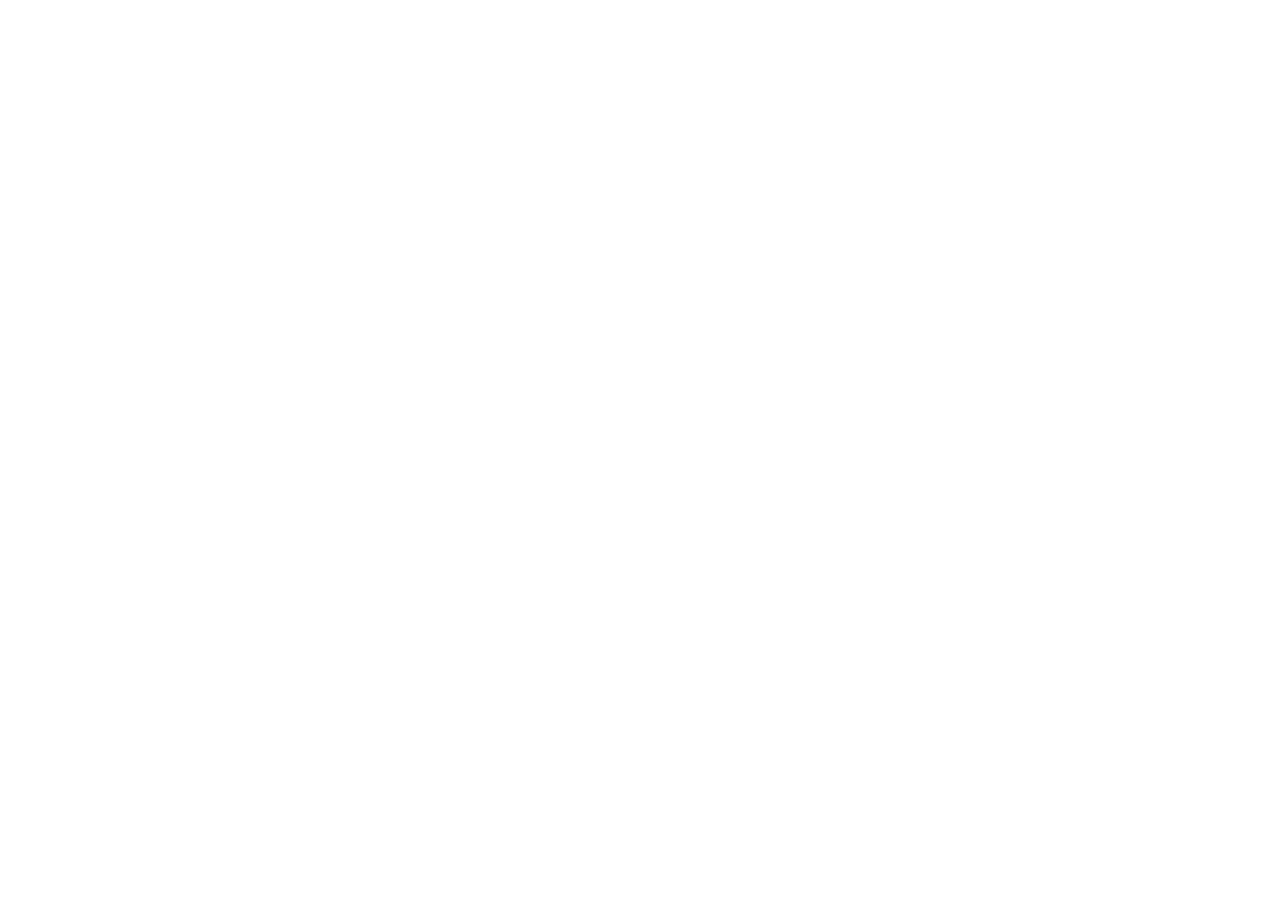
==== clearLocalStorage.html @ a83c2346 "Add page to clear local storage" ====
<!doctype html>
<html lang="en">

<head>
  <meta charset="utf-8">
  <meta http-equiv="x-ua-compatible" content="ie=edge">
  <meta name="viewport" content="width=device-width, initial-scale=1">
  
</head>

<body>

  <script>
    localStorage.clear();
  </script>
  

</body>

</html>
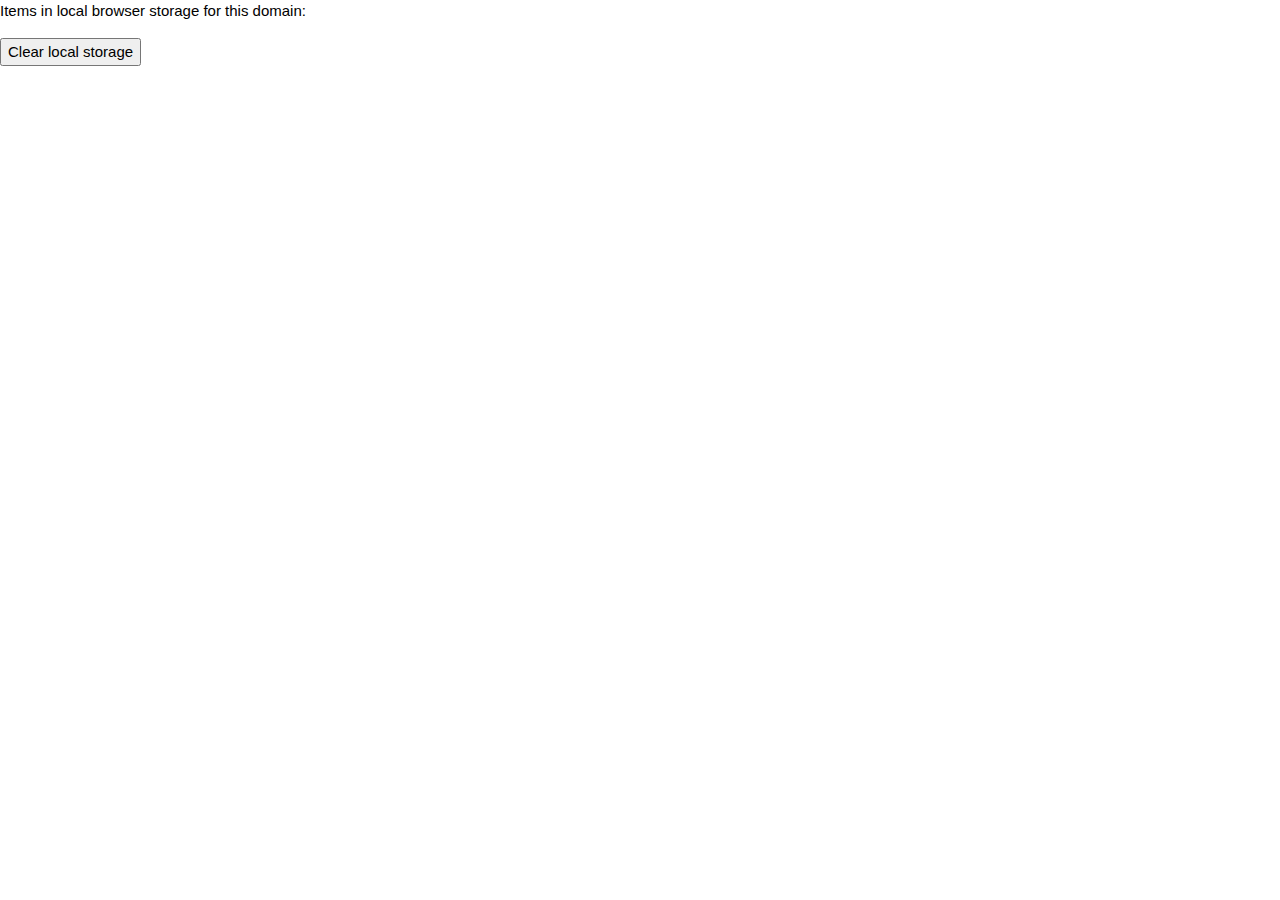
==== commit fb66953d: "Update clearLocalStorage page" ====
--- a/clearLocalStorage.html
+++ b/clearLocalStorage.html
@@ -5,13 +5,59 @@
   <meta charset="utf-8">
   <meta http-equiv="x-ua-compatible" content="ie=edge">
   <meta name="viewport" content="width=device-width, initial-scale=1">
+  <link rel="icon" href="favicon.ico">
+  <link rel="icon" type="image/png" sizes="512x512"  href="images/mycuttie-512.png">
+  <link rel="icon" type="image/png" sizes="256x256"  href="images/mycuttie-256.png">
+  <link rel="icon" type="image/png" sizes="192x192"  href="images/mycuttie-192.png">
+  <link rel="icon" type="image/png" sizes="128x128"  href="images/mycuttie-128.png">
+  <link rel="icon" type="image/png" sizes="64x64" href="images/mycuttie-64.png">
+  <link rel="icon" type="image/png" sizes="32x32" href="images/mycuttie-32.png">
+  <link rel="icon" type="image/png" sizes="16x16" href="images/mycuttie-16.png">
+  <link rel="apple-touch-icon" sizes="128x128" href="images/mycuttie-128.png">
+
+
+  <link rel="stylesheet" href="3rdparty/css/w3.css">
+  <link rel="stylesheet" href="css/w3-theme-mycuttie.css">
+  
+  
+  <script src="3rdparty/js/vue.js"></script>
+    
+  <title>Clear local storage</title>
   
 </head>
 
 <body>
+  <div id="app">
+    Items in local browser storage for this domain:
+    <ul id="example-1">
+      <li v-for="key in localStorageKeys">
+        {{ key }}
+      </li>
+    </ul>
+
+    <button v-on:click="clearLocalStorage">Clear local storage</button>
+
+  </div>
+
 
   <script>
-    localStorage.clear();
+  
+    var app = new Vue({
+      el: '#app',
+      data: {
+        localStorageKeys: Object.keys(localStorage)
+      },
+      computed: {
+      },
+      methods: {
+        clearLocalStorage: function() {
+          localStorage.clear();
+          this.localStorageKeys= Object.keys(localStorage);
+        }
+      }
+    });
+    
+  
   </script>
   
 
--- a/css/w3-theme-mycuttie.css
+++ b/css/w3-theme-mycuttie.css
@@ -0,0 +1,22 @@
+.w3-theme-l5 {color:#000 !important; background-color:#f5f7f8 !important}
+.w3-theme-l4 {color:#000 !important; background-color:#dfe5e8 !important}
+.w3-theme-l3 {color:#000 !important; background-color:#becbd2 !important}
+.w3-theme-l2 {color:#000 !important; background-color:#9eb1bb !important}
+.w3-theme-l1 {color:#fff !important; background-color:#7d97a5 !important}
+.w3-theme-d1 {color:#fff !important; background-color:#57707d !important}
+.w3-theme-d2 {color:#fff !important; background-color:#4d636f !important}
+.w3-theme-d3 {color:#fff !important; background-color:#435761 !important}
+.w3-theme-d4 {color:#fff !important; background-color:#3a4b53 !important}
+.w3-theme-d5 {color:#fff !important; background-color:#303e45 !important}
+
+.w3-theme-light {color:#000 !important; background-color:#f5f7f8 !important}
+.w3-theme-dark {color:#fff !important; background-color:#303e45 !important}
+.w3-theme-action {color:#fff !important; background-color:#303e45 !important}
+
+.w3-theme {color:#fff !important; background-color:#607d8b !important}
+.w3-text-theme {color:#607d8b !important}
+.w3-border-theme {border-color:#607d8b !important}
+
+.w3-hover-theme:hover {color:#fff !important; background-color:#607d8b !important}
+.w3-hover-text-theme:hover {color:#607d8b !important}
+.w3-hover-border-theme:hover {border-color:#607d8b !important}